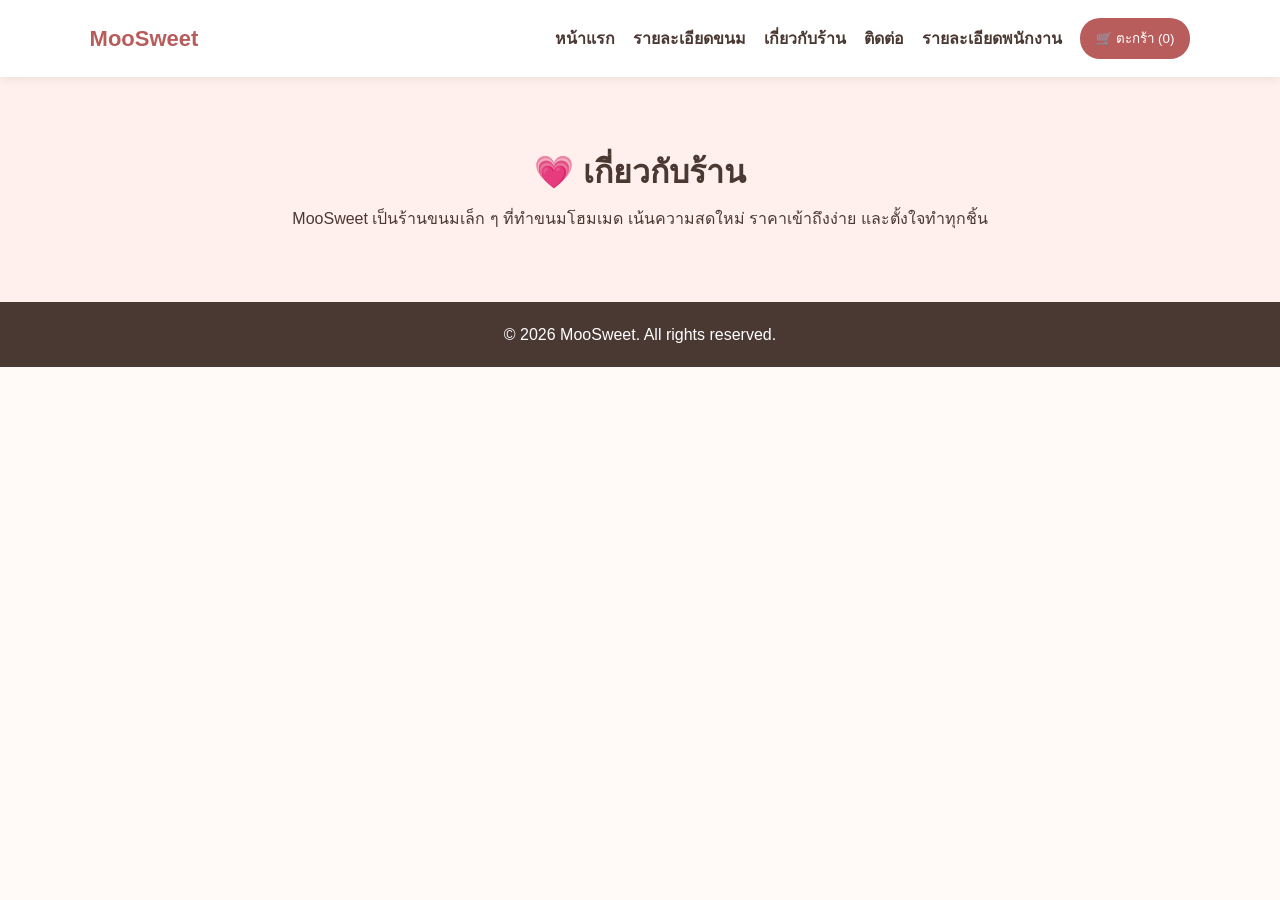
==== about.html @ 2331154e "first" ====
<!DOCTYPE html>
<html lang="en">
<head>
    <meta charset="UTF-8">
    <meta name="viewport" content="width=device-width, initial-scale=1.0">
    <title>Document</title>
    <link rel="stylesheet" href="style.css">    
</head>
<nav class="navbar">
<h1>MooSweet</h1>
<div class="menu">
<a href="index.html">หน้าแรก</a>
<a href="detail.html">รายละเอียดขนม</a>
<a href="about.html">เกี่ยวกับร้าน</a>
<a href="contact.html">ติดต่อ</a>
<a href="employees.html">รายละเอียดพนักงาน</a>
<button onclick="showCart()">🛒 ตะกร้า (<span id="cartCount">0</span>)</button>
</div>
</nav>
<body>


   <section id="about" class="about section">
<h2>💗 เกี่ยวกับร้าน</h2>
<p>MooSweet เป็นร้านขนมเล็ก ๆ ที่ทำขนมโฮมเมด เน้นความสดใหม่ ราคาเข้าถึงง่าย และตั้งใจทำทุกชิ้น</p>
</section>

</section>
   <footer><p>© 2026  MooSweet. All rights reserved.</p></footer>
</section>


</div>
</div>
</div>


</body>
</html>
---- style.css ----
* {
  box-sizing: border-box;
  margin: 0;
  padding: 0;
  scroll-behavior: smooth
}

body {
  font-family: Arial, Tahoma, sans-serif;
  background: #fffaf7;
  color: #4a3832;
  line-height: 1.6;
  position: relative;
  z-index: 1
}


.navbar {
  background: #fff;
  display: flex;
  justify-content: space-between;
  align-items: center;
  padding: 18px 7%;
  box-shadow: 0 2px 10px #00000014;
  position: sticky;
  top: 0;
  z-index: 100
}

.navbar h1 {
  color: #b85c5c;
  font-size: 22px
}

.menu {
  display: flex;
  align-items: center;
  gap: 18px
}

.menu a {
  color: #4a3832;
  text-decoration: none;
  font-weight: bold
}

.menu a:hover {
  color: #b85c5c
}

.menu button,
.product-card button,
.contact button,
.cart-box>button:last-child,
.detail-buttons button {
  border: 0;
  background: #b85c5c;
  color: #fff;
  padding: 10px 16px;
  border-radius: 20px;
  cursor: pointer
}


.hero {
  min-height: 500px;
  display: flex;
  justify-content: space-between;
  align-items: center;
  padding: 70px 10%;
  background: #fde8e4;
  position: relative;
  z-index: 90
}

.hero h2 {
  font-size: 46px;
  line-height: 1.25;
  margin: 12px 0
}

.tag {
  color: #b85c5c;
  font-weight: bold
}

.hero-cake,
.detail-image {
  width: 260px;
  height: 260px;
  border-radius: 50%;
  background: #fff;
  display: flex;
  justify-content: center;
  align-items: center;
  font-size: 120px;
  box-shadow: 0 15px 30px #0000001f
}

.main-btn {
  display: inline-block;
  margin-top: 25px;
  padding: 12px 25px;
  background: #b85c5c;
  color: #fff;
  text-decoration: none;
  border-radius: 25px
}


.section {
  padding: 70px 8%;
  text-align: center;
  position: relative;
  z-index: 80
}

.section h2 {
  font-size: 32px;
  margin-bottom: 8px
}

.section-text {
  margin-bottom: 30px;
  color: #777
}


.product-grid {
  display: grid;
  grid-template-columns: 1fr;
  max-width: 400px;
  margin: auto
}

.product-card {
  background: #fff;
  padding: 20px;
  border-radius: 18px;
  box-shadow: 0 5px 18px #00000014
}

.product-img {
  height: 180px;
  border-radius: 15px;
  background: #fff0ed;
  display: flex;
  justify-content: center;
  align-items: center;
  font-size: 90px;
  margin-bottom: 15px
}

.product-card p {
  color: #777;
  font-size: 14px
}

.product-card strong {
  display: block;
  color: #b85c5c;
  font-size: 24px;
  margin: 10px
}

.card-buttons {
  display: flex;
  justify-content: center;
  gap: 8px;
  flex-wrap: wrap
}

.detail-btn {
  color: #b85c5c;
  border: 1px solid #b85c5c;
  padding: 9px 14px;
  border-radius: 20px;
  text-decoration: none
}


.about {
  background: #fff0ed
}

.about p {
  max-width: 700px;
  margin: auto
}


.contact form {
  max-width: 500px;
  margin: 20px auto 0;
  display: flex;
  flex-direction: column;
  gap: 12px
}

.contact input,
.contact textarea {
  padding: 13px;
  border: 1px solid #ddd;
  border-radius: 10px;
  font-size: 15px
}

.contact textarea {
  height: 120px;
  resize: vertical
}

.contact button {
  border-radius: 10px;
  font-size: 16px
}


.detail-page {
  min-height: 650px;
  display: flex;
  justify-content: center;
  align-items: center;
  gap: 80px;
  padding: 80px 10%;
  position: relative;
  z-index: 85
}

.detail-image {
  width: 360px;
  height: 360px;
  font-size: 160px;
  flex-shrink: 0
}

.detail-info {
  max-width: 550px
}

.detail-info h2 {
  font-size: 42px;
  margin: 10px 0
}

.price {
  color: #b85c5c;
  font-size: 32px;
  font-weight: bold;
  margin-bottom: 20px
}

.detail-info h3 {
  margin-top: 25px
}

.detail-info ul {
  margin: 10px 0 20px 25px
}

.detail-buttons {
  display: flex;
  align-items: center;
  gap: 15px;
  flex-wrap: wrap
}

.detail-buttons a {
  color: #b85c5c;
  text-decoration: none
}


footer {
  background: #4a3832;
  color: #fff;
  text-align: center;
  padding: 20px;
  position: relative;
  z-index: 70
}


.cart-box {
  display: none;
  position: fixed;
  right: 20px;
  top: 90px;
  width: 340px;
  max-width: calc(100% - 40px);
  background: #fff;
  padding: 25px;
  border-radius: 18px;
  box-shadow: 0 10px 35px #0003;
  z-index: 200
}

.cart-box .close {
  float: right;
  border: 0;
  background: none;
  font-size: 20px;
  cursor: pointer
}

.cart-item {
  padding: 10px 0;
  border-bottom: 1px solid #eee
}


@media(max-width:800px) {
  .navbar {
    flex-direction: column;
    gap: 12px
  }

  .menu {
    flex-wrap: wrap;
    justify-content: center
  }

  .hero,
  .detail-page {
    flex-direction: column;
    text-align: center;
    gap: 40px
  }

  .hero h2,
  .detail-info h2 {
    font-size: 34px
  }

  .detail-image {
    width: 260px;
    height: 260px;
    font-size: 110px
  }
}


.card-buttons button:hover,
.detail-buttons button:hover {
  transform: scale(1.1);
  transition: transform 0.2s ease;
}


@keyframes breadSwing {
  0% {
    transform: rotate(0deg);
  }

  25% {
    transform: rotate(5deg);
  }

  50% {
    transform: rotate(0deg);
  }

  75% {
    transform: rotate(-5deg);
  }

  100% {
    transform: rotate(0deg);
  }
}

.bread-icon {
  position: absolute;
  top: -10px;
  left: 0px;
  font-size: 60px;
  animation: breadSwing 2s infinite ease-in-out;
  transform-origin: center bottom;
  will-change: transform;
  z-index: 110;
}


.stars-container {
  position: fixed;
  top: 0;
  left: 0;
  width: 100%;
  height: 100%;
  pointer-events: none;
  z-index: 0;
}

.star {
  position: absolute;
  font-size: 24px;
  animation: twinkle 1s infinite;
  z-index: 0;
}

@keyframes twinkle {

  0%,
  100% {
    opacity: 0.1;
    transform: scale(0.8);
  }

  50% {
    opacity: 1;
    transform: scale(1.1);
  }
}

.profile,
.section {
    animation: fadeIn 2s ease-in-out;
}

@keyframes fadeIn {
    from {
        opacity: 0;
        transform: translateY(15px);
    }

    to {
        opacity: 1;
        transform: translateY(0);
    }
}

/*EMPLOYEES PAGE*/

.employees-section {
    min-height: 100vh;

    padding: 60px 30px;

    text-align: center;

    background: #fffaf7;
}

.employees-section h2 {
    font-size: 36px;

    margin-bottom: 10px;
}

.employees-intro {
    margin-bottom: 50px;

    color: #666;

    font-size: 17px;
}


/*GRID*/

.employees-grid {

    max-width: 1100px;

    margin: auto;

    display: grid;

    grid-template-columns:
        repeat(3, 1fr);

    gap: 60px 30px;
}


/* =================================
   CARD
================================= */

.employee-card {

    text-align: center;

    transition:
        transform 0.3s ease;
}


/*รูปวงกลม*/

.employee-card > img {

    width: 190px;

    height: 190px;

    object-fit: cover;

    border-radius: 50%;

    border: 6px solid white;

    box-shadow:
        0 5px 18px
        rgba(0, 0, 0, 0.18);

    transition:
        transform 0.35s ease,
        box-shadow 0.35s ease;
}


/* Hover รูป */

.employee-card:hover > img {

    transform:
        scale(1.08);

    box-shadow:
        0 10px 25px
        rgba(0, 0, 0, 0.25);
}


/*กล่องข้อมูล*/

.employee-info {

    max-width: 330px;

    margin: 20px auto 0;

    padding: 20px;

    background: white;

    border-radius: 15px;

    box-shadow:
        0 4px 15px
        rgba(0, 0, 0, 0.08);

    transition:
        transform 0.3s ease;
}


/* Hover กล่อง */

.employee-card:hover
.employee-info {

    transform:
        translateY(-5px);
}


/*ICON*/

.employee-icon {
    width: 60px;
    height: 60px;

    margin: 0 auto 10px;

    border-radius: 50%;

    overflow: hidden;

    border: 3px solid #d49a50;

    background: white;
}

.employee-icon img {
    width: 100%;
    height: 100%;

    object-fit: cover;
}


/*ชื่อ*/

.employee-info h3 {

    margin: 5px 0 10px;

    font-size: 21px;

    color: #333;
}


/*เส้น */

.employee-line {

    width: 70px;

    height: 3px;

    margin: 0 auto 15px;

    background: #d49a50;

    border-radius: 10px;
}


/*ข้อมูล */

.employee-info p {

    margin: 7px 0;

    line-height: 1.7;

    font-size: 15px;

    color: #555;
}


/*จัด P4 + P5 */

.employee-card:nth-child(4) {

    grid-column: 1;
}

.employee-card:nth-child(5) {

    grid-column: 2;
}


/* TABLET */

@media (max-width: 900px) {

    .employees-grid {

        grid-template-columns:
            repeat(2, 1fr);

        gap: 45px 20px;
    }


    .employee-card:nth-child(4),
    .employee-card:nth-child(5) {

        grid-column: auto;
    }

}


/*MOBILE */

@media (max-width: 600px) {

    .employees-section {

        padding: 40px 15px;
    }


    .employees-section h2 {

        font-size: 29px;
    }


    .employees-grid {

        grid-template-columns: 1fr;

        gap: 40px;
    }


    .employee-card:nth-child(4),
    .employee-card:nth-child(5) {

        grid-column: auto;
    }


    .employee-card > img {

        width: 170px;

        height: 170px;
    }


    .employee-info {

        max-width: 320px;
    }

}
/* เมาส์ ไอคอน*/
.mouse-tilt {
    transition: transform 0.15s ease-out;
    transform-style: preserve-3d;
}
/* เมาส์ เพจ*/
#page {
    transition: transform 0.15s ease-out;
    transform-style: preserve-3d;
    transform-origin: center center;
}
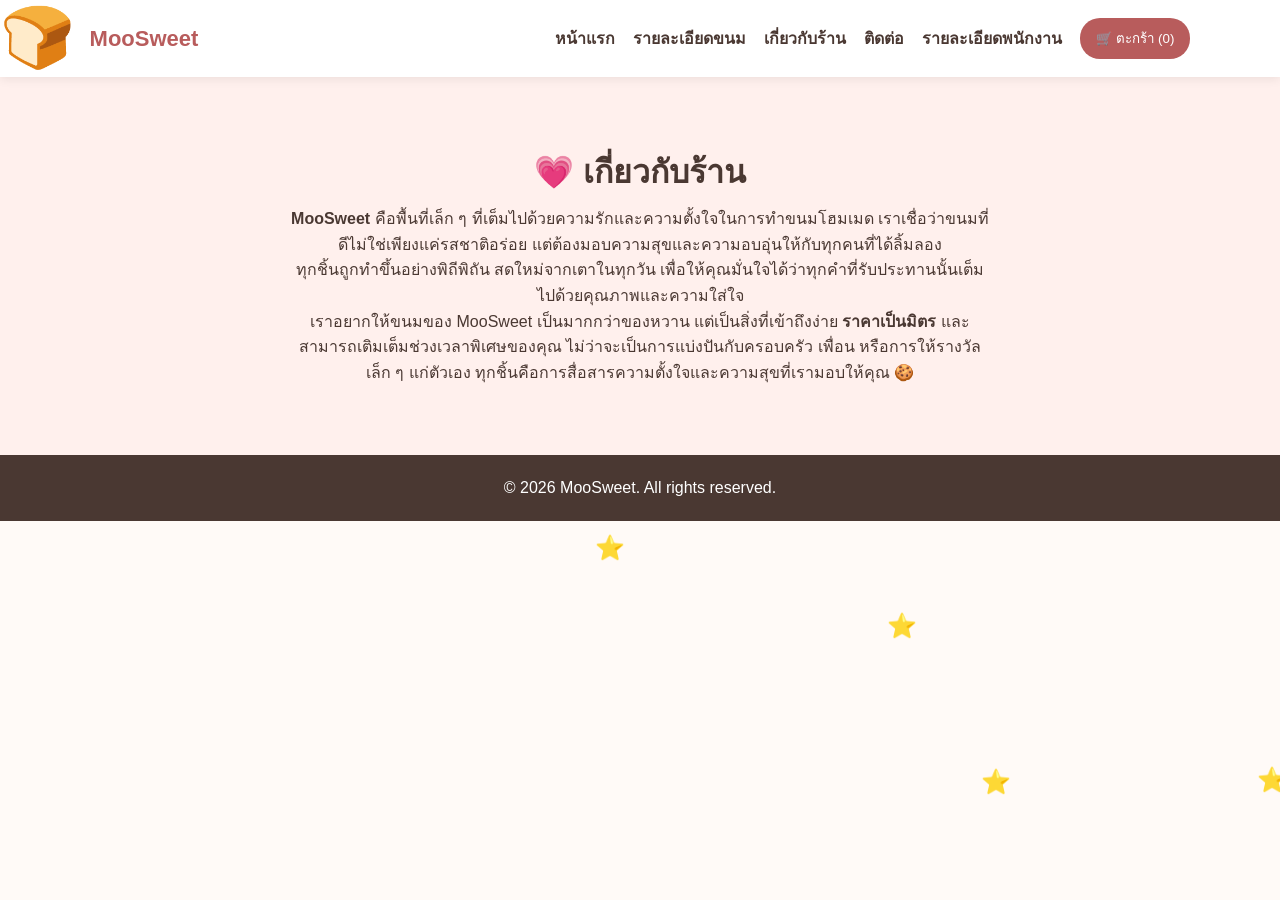
==== commit 36cb9512: "Update about.html" ====
--- a/about.html
+++ b/about.html
@@ -1,39 +1,57 @@
 <!DOCTYPE html>
-<html lang="en">
+<html lang="th">
 <head>
-    <meta charset="UTF-8">
-    <meta name="viewport" content="width=device-width, initial-scale=1.0">
-    <title>Document</title>
-    <link rel="stylesheet" href="style.css">    
+  <meta charset="UTF-8">
+  <meta name="viewport" content="width=device-width, initial-scale=1.0">
+  <title>MooSweet - เกี่ยวกับร้าน</title>
+  <link rel="stylesheet" href="style.css">
 </head>
-<nav class="navbar">
-<h1>MooSweet</h1>
-<div class="menu">
-<a href="index.html">หน้าแรก</a>
-<a href="detail.html">รายละเอียดขนม</a>
-<a href="about.html">เกี่ยวกับร้าน</a>
-<a href="contact.html">ติดต่อ</a>
-<a href="employees.html">รายละเอียดพนักงาน</a>
-<button onclick="showCart()">🛒 ตะกร้า (<span id="cartCount">0</span>)</button>
-</div>
-</nav>
 <body>
 
+<header>
+  <nav class="navbar">
+    <h1>MooSweet</h1>
+    <div class="menu">
+      <a href="index.html">หน้าแรก</a>
+      <a href="detail.html">รายละเอียดขนม</a>
+      <a href="about.html">เกี่ยวกับร้าน</a>
+      <a href="contact.html">ติดต่อ</a>
+      <a href="employees.html">รายละเอียดพนักงาน</a>
+      <button onclick="showCart()">🛒 ตะกร้า (<span id="cartCount">0</span>)</button>
+    </div>
+  </nav>
+</header>
 
-   <section id="about" class="about section">
-<h2>💗 เกี่ยวกับร้าน</h2>
-<p>MooSweet เป็นร้านขนมเล็ก ๆ ที่ทำขนมโฮมเมด เน้นความสดใหม่ ราคาเข้าถึงง่าย และตั้งใจทำทุกชิ้น</p>
-</section>
+<section id="about" class="about section">
+  <h2>💗 เกี่ยวกับร้าน</h2>
+  <p><strong>MooSweet</strong> คือพื้นที่เล็ก ๆ ที่เต็มไปด้วยความรักและความตั้งใจในการทำขนมโฮมเมด 
+  เราเชื่อว่าขนมที่ดีไม่ใช่เพียงแค่รสชาติอร่อย แต่ต้องมอบความสุขและความอบอุ่นให้กับทุกคนที่ได้ลิ้มลอง</p>
 
-</section>
-   <footer><p>© 2026  MooSweet. All rights reserved.</p></footer>
+  <p>ทุกชิ้นถูกทำขึ้นอย่างพิถีพิถัน <span class="highlight">สดใหม่จากเตาในทุกวัน</span> 
+  เพื่อให้คุณมั่นใจได้ว่าทุกคำที่รับประทานนั้นเต็มไปด้วยคุณภาพและความใส่ใจ</p>
+
+  <p>เราอยากให้ขนมของ MooSweet เป็นมากกว่าของหวาน แต่เป็นสิ่งที่เข้าถึงง่าย 
+  <strong>ราคาเป็นมิตร</strong> และสามารถเติมเต็มช่วงเวลาพิเศษของคุณ 
+  ไม่ว่าจะเป็นการแบ่งปันกับครอบครัว เพื่อน หรือการให้รางวัลเล็ก ๆ แก่ตัวเอง 
+  ทุกชิ้นคือการสื่อสารความตั้งใจและความสุขที่เรามอบให้คุณ 🍪</p>
+
+  
 </section>
 
 
-</div>
-</div>
+<footer><p>© 2026 MooSweet. All rights reserved.</p></footer>
+
+<div id="cartBox" class="cart-box">
+  <button class="close" onclick="closeCart()">✕</button>
+  <h2>🛒 ตะกร้าของฉัน</h2>
+  <div id="cartItems">ยังไม่มีสินค้า</div>
+  <h3>รวม: ฿<span id="cartTotal">0</span></h3>
+  <button onclick="checkout()">ยืนยันการสั่งซื้อ</button>
 </div>
 
+<div class="stars-container"></div>
+<div class="bread-icon">🍞</div>
 
+<script src="script.js"></script>
 </body>
-</html>+</html>
